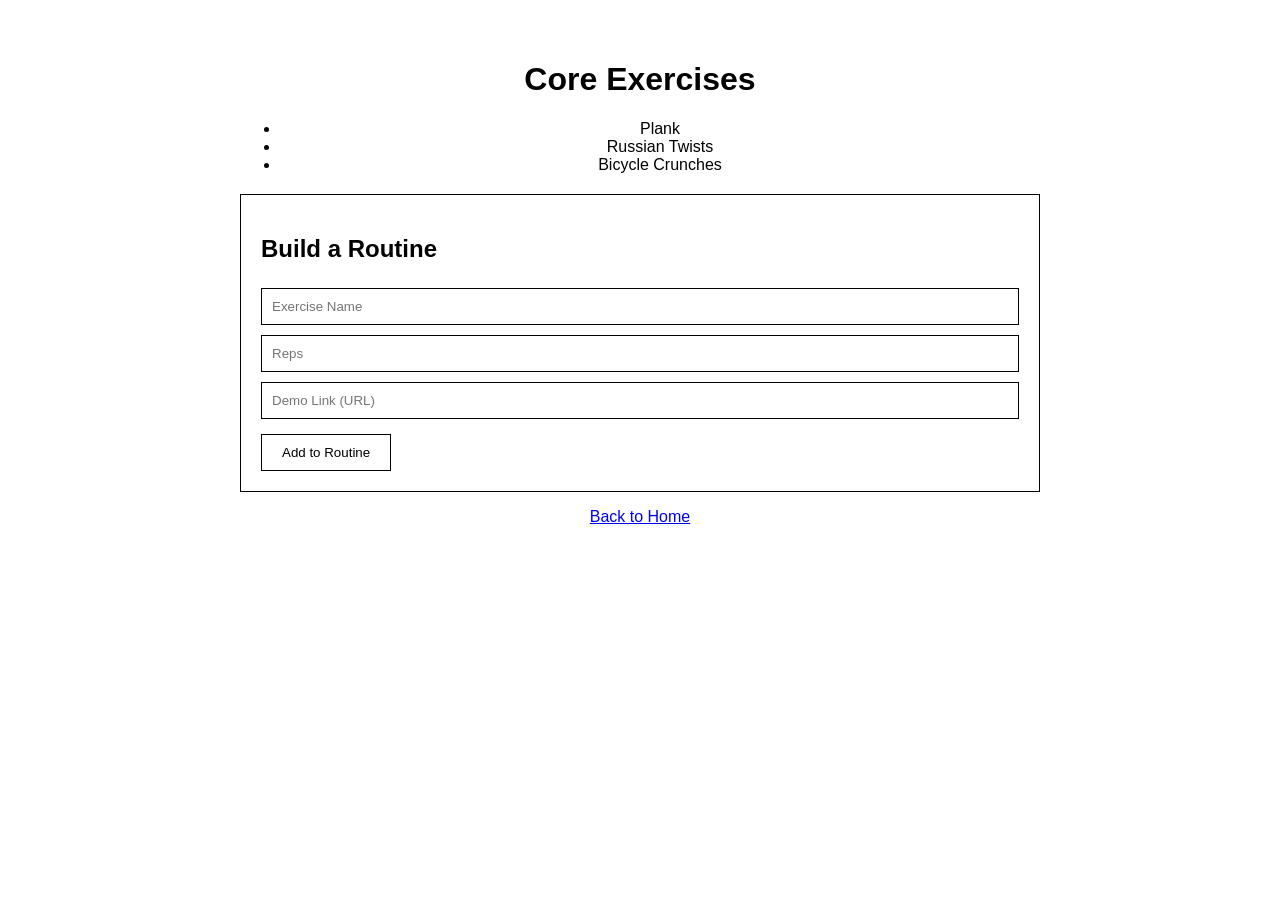
==== pages/core.html @ 43824e91 "Add minimal exercise web app" ====
<!DOCTYPE html>
<html lang="en">
<head>
  <meta charset="UTF-8">
  <title>Core Exercises</title>
  <link rel="stylesheet" href="../style.css">
  <script defer src="../script.js"></script>
</head>
<body>
  <div class="container">
    <h1>Core Exercises</h1>
    <ul>
      <li>Plank</li>
      <li>Russian Twists</li>
      <li>Bicycle Crunches</li>
    </ul>
    <div class="card">
      <h2>Build a Routine</h2>
      <form id="coreForm" class="strength-form">
        <input type="text" placeholder="Exercise Name" required>
        <input type="number" placeholder="Reps" required>
        <input type="url" placeholder="Demo Link (URL)" required>
        <button type="submit">Add to Routine</button>
      </form>
      <div id="coreRoutineList"></div>
    </div>
    <p><a href="../index.html">Back to Home</a></p>
  </div>
</body>
</html>
---- style.css ----
body {
  font-family: Arial, sans-serif;
  background-color: #fff;
  color: #000;
  margin: 0;
  padding: 0;
}

.container {
  text-align: center;
  max-width: 800px;
  margin: 0 auto;
  padding: 40px 20px;
}

.buttons button {
  padding: 15px 25px;
  margin: 10px;
  background-color: #fff;
  border: 2px solid #000;
  color: #000;
  font-size: 16px;
  transition: all 0.3s ease;
}

.buttons button:hover {
  background-color: #000;
  color: #fff;
  cursor: pointer;
}

.card {
  border: 1px solid #000;
  padding: 20px;
  margin-top: 20px;
  text-align: left;
}

form input {
  padding: 10px;
  margin: 5px 0;
  border: 1px solid #000;
  width: 100%;
  box-sizing: border-box;
}

form button {
  padding: 10px 20px;
  margin-top: 10px;
  border: 1px solid #000;
  background-color: #fff;
  color: #000;
}

form button:hover {
  background-color: #000;
  color: #fff;
  cursor: pointer;
}

.routine-entry {
  border-top: 1px solid #000;
  padding: 10px 0;
}
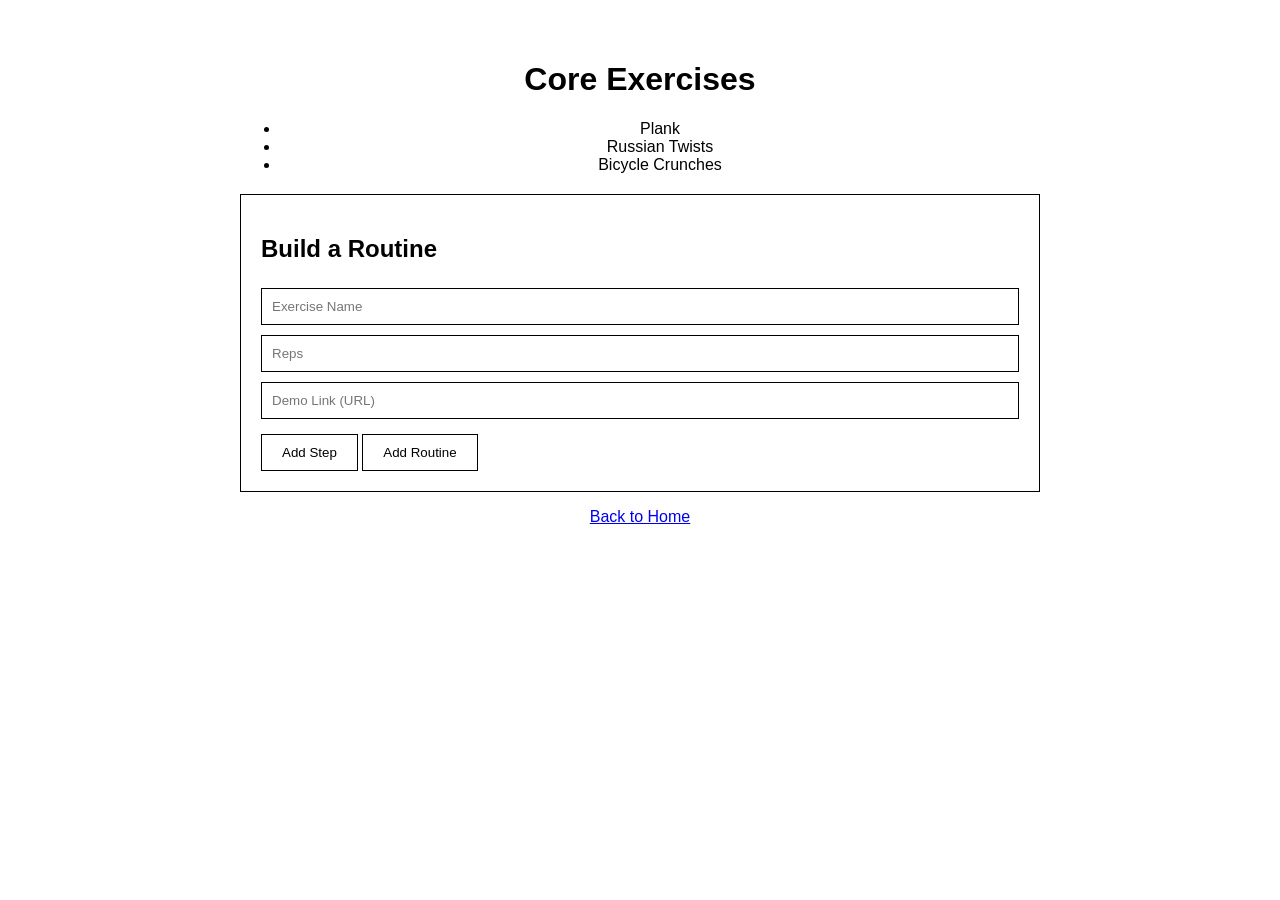
==== commit dcef88e2: "Allow multiple steps when creating routines" ====
--- a/pages/core.html
+++ b/pages/core.html
@@ -17,10 +17,15 @@
     <div class="card">
       <h2>Build a Routine</h2>
       <form id="coreForm" class="strength-form">
-        <input type="text" placeholder="Exercise Name" required>
-        <input type="number" placeholder="Reps" required>
-        <input type="url" placeholder="Demo Link (URL)" required>
-        <button type="submit">Add to Routine</button>
+        <div class="steps">
+          <div class="step">
+            <input type="text" placeholder="Exercise Name" required>
+            <input type="number" placeholder="Reps" required>
+            <input type="url" placeholder="Demo Link (URL)" required>
+          </div>
+        </div>
+        <button type="button" class="add-step">Add Step</button>
+        <button type="submit">Add Routine</button>
       </form>
       <div id="coreRoutineList"></div>
     </div>
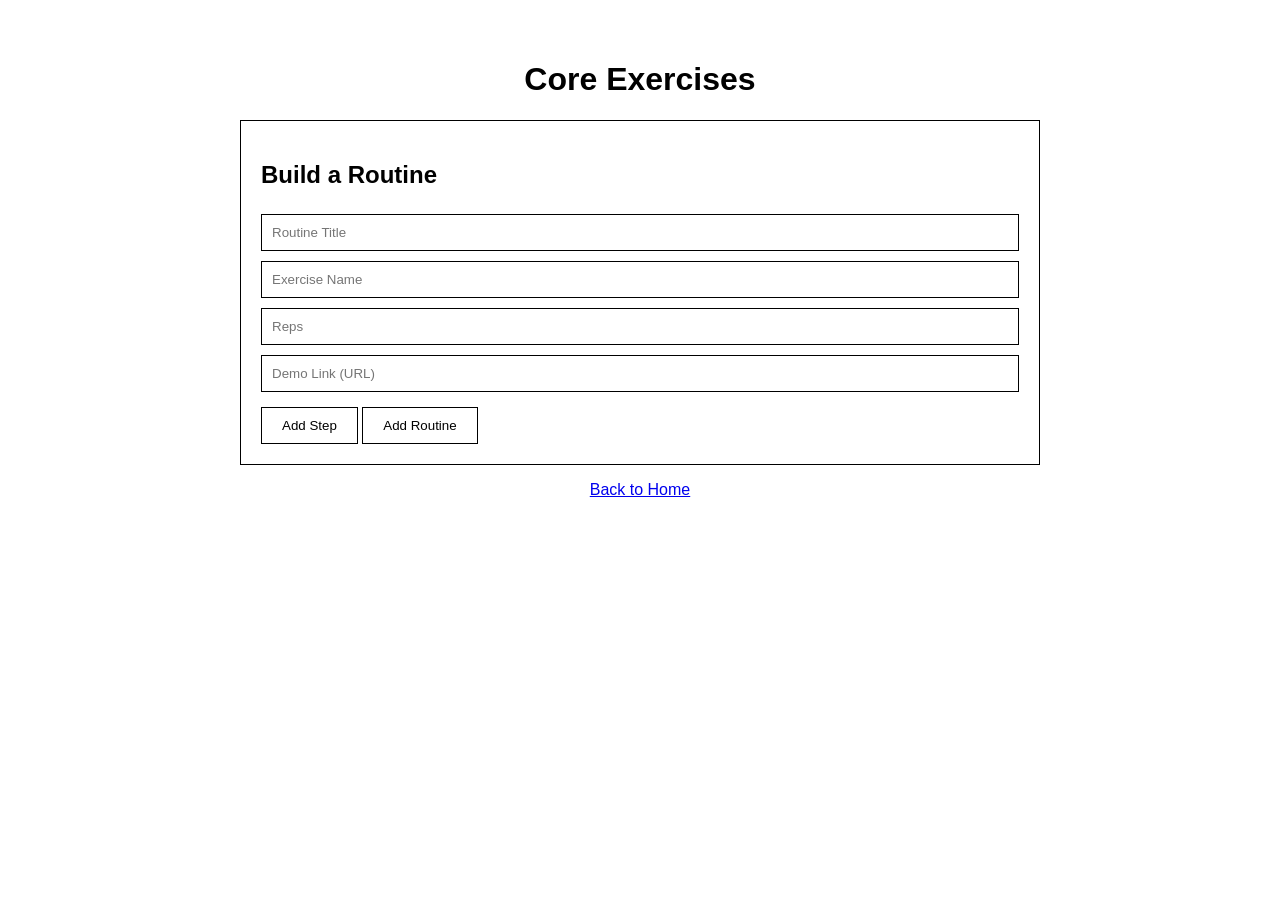
==== commit c0edaaff: "Allow routine titles and remove walk page" ====
--- a/pages/core.html
+++ b/pages/core.html
@@ -9,14 +9,10 @@
 <body>
   <div class="container">
     <h1>Core Exercises</h1>
-    <ul>
-      <li>Plank</li>
-      <li>Russian Twists</li>
-      <li>Bicycle Crunches</li>
-    </ul>
     <div class="card">
       <h2>Build a Routine</h2>
       <form id="coreForm" class="strength-form">
+        <input type="text" class="routine-title" placeholder="Routine Title" required>
         <div class="steps">
           <div class="step">
             <input type="text" placeholder="Exercise Name" required>
